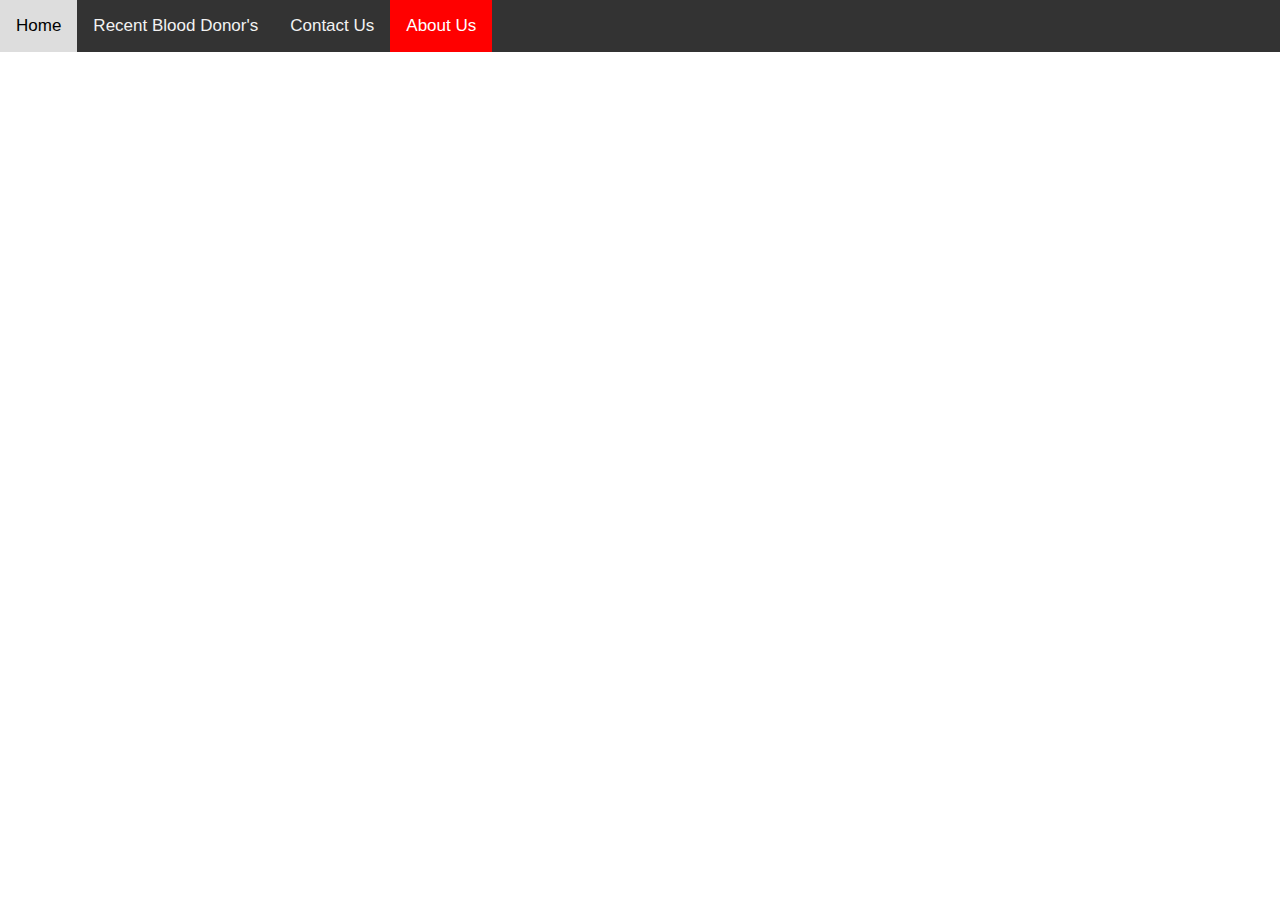
==== HTML - About Us.html @ 072bbc35 "Add files via upload" ====
<html>

<head>
  <title>Bootstrap Example</title>
  <meta charset="utf-8">
  <meta name="viewport" content="width=device-width, initial-scale=1">
  <link rel="stylesheet" href="https://maxcdn.bootstrapcdn.com/bootstrap/3.4.1/css/bootstrap.min.css">
  <script src="https://ajax.googleapis.com/ajax/libs/jquery/3.6.0/jquery.min.js"></script>
  <script src="https://maxcdn.bootstrapcdn.com/bootstrap/3.4.1/js/bootstrap.min.js"></script>
  <link rel="stylesheet" href="CSS.css">
</head>

      
<body>
    <div class="topnav">
        <a href="HTML - Homepage.html">Home</a>
        <a href="HTML - Recent Blood Donor's.html">Recent Blood Donor's</a>
        <a href="HTML - Contact Us.html">Contact Us</a>
        <a  class="active" href="HTML - About Us.html">About Us</a>
      </div>
</body>
</html>
---- CSS.css ----
.topnav {
    background-color: #333;
    overflow: hidden;
  }
  

  .topnav a {
    float: left;
    color: #f2f2f2;
    text-align: center;
    padding: 14px 16px;
    text-decoration: none;
    font-size: 17px;
  }
  

  .topnav a:hover {
    background-color: #ddd;
    color: black;
  }
  

  .topnav a.active {
    background-color: red;
    color: white;
  }

h1,h2{
font-family: -apple-system, BlinkMacSystemFont, 'Segoe UI', Roboto, Oxygen, Ubuntu, Cantarell, 'Open Sans', 'Helvetica Neue', sans-serif;
}

#OR{
text-align: center;
}

#margin_text{
margin-left: 7%;
}
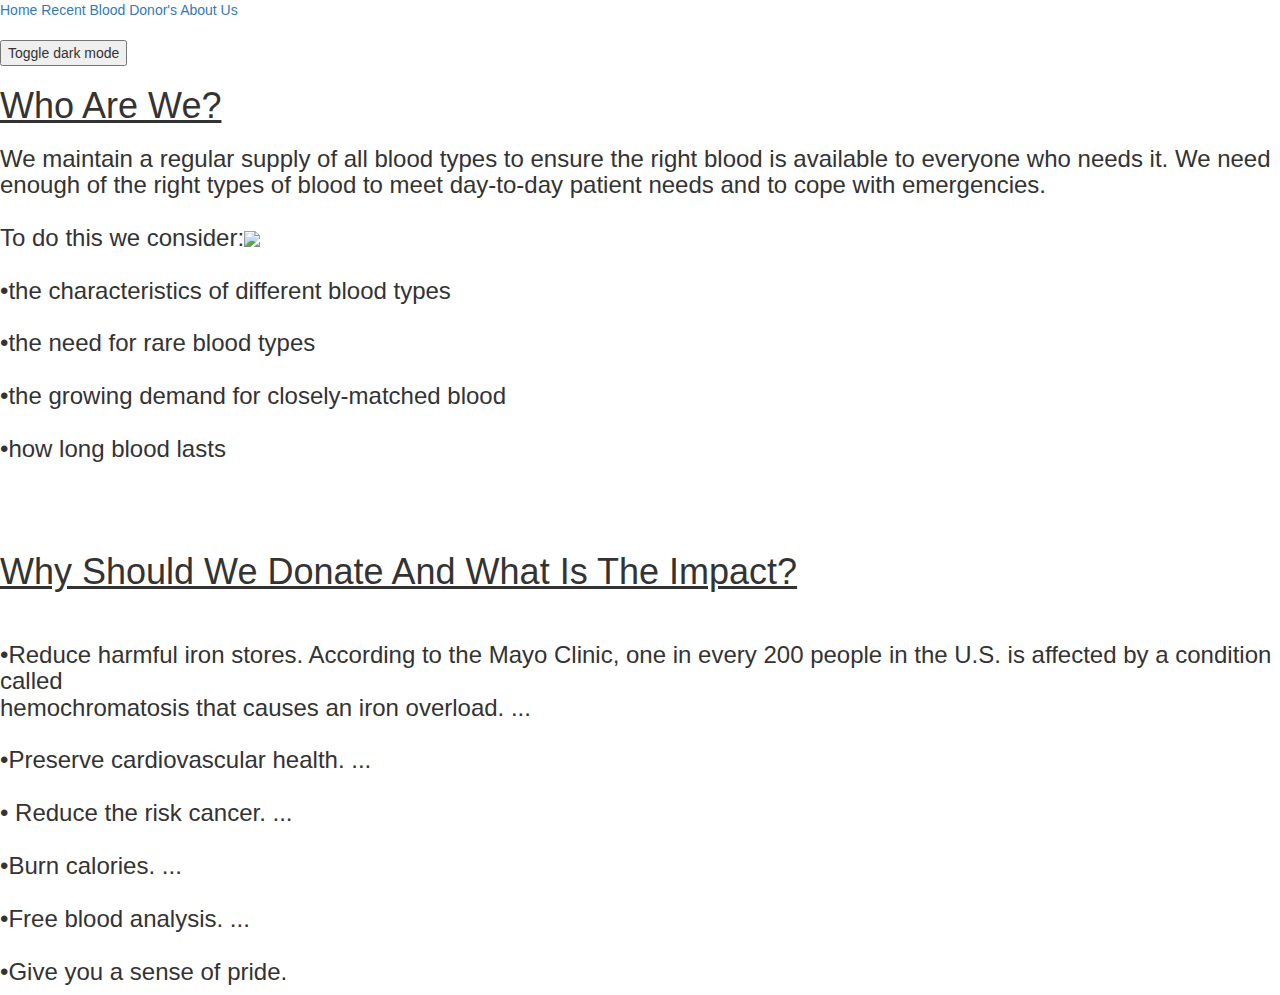
==== commit 9bbbe20e: "Add files via upload" ====
--- a/HTML - About Us.html
+++ b/HTML - About Us.html
@@ -8,6 +8,7 @@
   <script src="https://ajax.googleapis.com/ajax/libs/jquery/3.6.0/jquery.min.js"></script>
   <script src="https://maxcdn.bootstrapcdn.com/bootstrap/3.4.1/js/bootstrap.min.js"></script>
   <link rel="stylesheet" href="CSS.css">
+  <script src="JAVA.js"></script>
 </head>
 
       
@@ -15,8 +16,38 @@
     <div class="topnav">
         <a href="HTML - Homepage.html">Home</a>
         <a href="HTML - Recent Blood Donor's.html">Recent Blood Donor's</a>
-        <a href="HTML - Contact Us.html">Contact Us</a>
+
         <a  class="active" href="HTML - About Us.html">About Us</a>
       </div>
+
+<br>
+<button onclick="myFunction()">Toggle dark mode</button>
+<br>
+<h1 id="about_us_h1"><u>Who Are We?</u></h1>
+
+<h3>We maintain a regular supply of all blood types to ensure the right blood is available to everyone who needs it. We need enough of the right types of blood to meet day-to-day patient needs and to cope with emergencies. 
+<br><br>
+    To do this we consider:<img id="doctor_img" src="https://www.collinsdictionary.com/images/full/doctor_117169531.jpg">
+    <br><br>
+    •the characteristics of different blood types
+    <br><br>
+    •the need for rare blood types
+    <br><br>
+    •the growing demand for closely-matched blood
+    <br><br>
+    •how long blood lasts</h3>
+
+
+<br><br><br>
+
+<h1 id="about_us_h1_why"><u>Why Should We Donate And What Is The Impact?</u></h1>
+<br>
+<h3>•Reduce harmful iron stores. According to the Mayo Clinic, one in every 200 people in the U.S. is affected by a condition called <br>hemochromatosis that causes an iron overload. ...<br>
+    <br> •Preserve cardiovascular health. ...<br>
+    <br> • Reduce the risk cancer. ...<br>
+    <br> •Burn calories. ...<br>
+    <br> •Free blood analysis. ...<br>
+    <br> •Give you a sense of pride.</h3>
+
 </body>
 </html>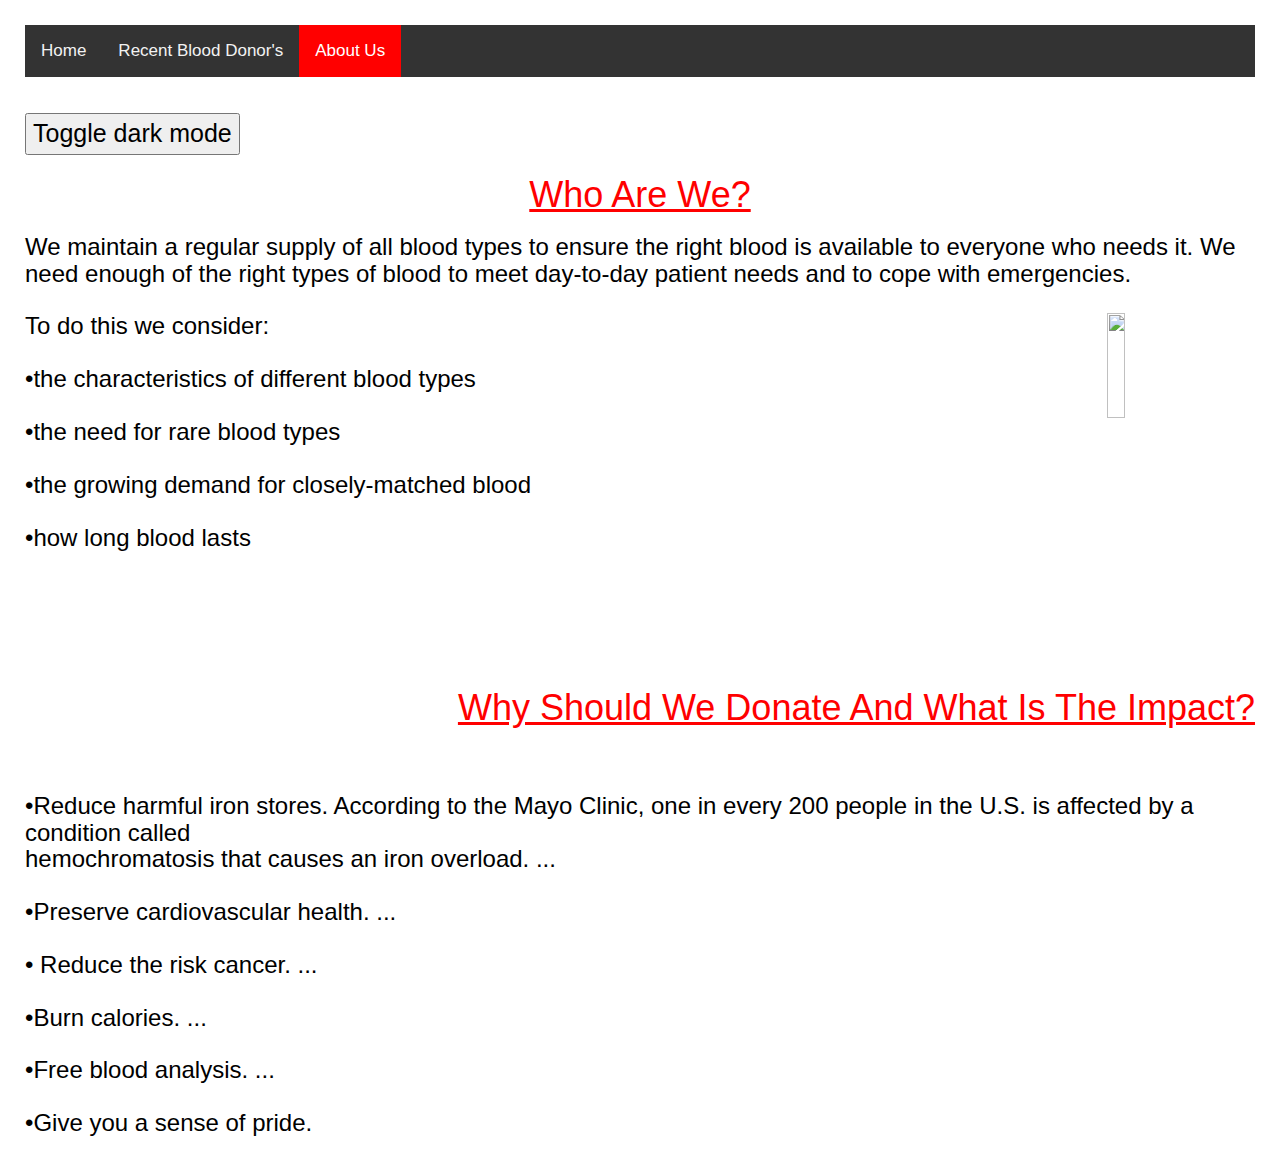
==== commit 79aa3f67: "Add files via upload" ====
--- a/HTML - About Us.html
+++ b/HTML - About Us.html
@@ -7,8 +7,8 @@
   <link rel="stylesheet" href="https://maxcdn.bootstrapcdn.com/bootstrap/3.4.1/css/bootstrap.min.css">
   <script src="https://ajax.googleapis.com/ajax/libs/jquery/3.6.0/jquery.min.js"></script>
   <script src="https://maxcdn.bootstrapcdn.com/bootstrap/3.4.1/js/bootstrap.min.js"></script>
-  <link rel="stylesheet" href="CSS.css">
-  <script src="JAVA.js"></script>
+  <link rel="stylesheet" href="stylesheet.css">
+  <script src="script.js"></script>
 </head>
 
       
--- a/stylesheet.css
+++ b/stylesheet.css
@@ -0,0 +1,92 @@
+.topnav {
+    background-color: #333;
+    overflow: hidden;
+  }
+  
+
+  .topnav a {
+    float: left;
+    color: #f2f2f2;
+    text-align: center;
+    padding: 14px 16px;
+    text-decoration: none;
+    font-size: 17px;
+  }
+  
+
+  .topnav a:hover {
+    background-color: #ddd;
+    color: black;
+  }
+  
+
+  .topnav a.active {
+    background-color: red;
+    color: white;
+  }
+
+h1,h2{
+font-family: -apple-system, BlinkMacSystemFont, 'Segoe UI', Roboto, Oxygen, Ubuntu, Cantarell, 'Open Sans', 'Helvetica Neue', sans-serif;
+}
+
+#OR{
+text-align: center;
+}
+
+#margin_text{
+margin-left: 7%;
+}
+
+#about_us_h1{
+text-align: center;
+}
+
+#doctor_img{
+float: right;
+width: 12%;
+height: 35%;
+}
+
+#about_us_h1_why{
+text-align: right;
+}
+
+#pfp_one{
+height: 24%;
+float: left;
+width: 12%;
+}
+
+#float_homepage{
+  float: right;
+}
+
+#img_float{
+  float: right;
+  width: 5%;
+  height: 7%; 
+}
+
+#float_homepage{
+  float: right;
+}
+
+#sign_in_float{
+margin-left: 45%;
+}
+
+body {
+  padding: 25px;
+  background-color: white;
+  color: black;
+  font-size: 25px;
+}
+
+.dark-mode {
+  background-color: black;
+  color: white;
+}
+
+h1{
+color: red;
+}